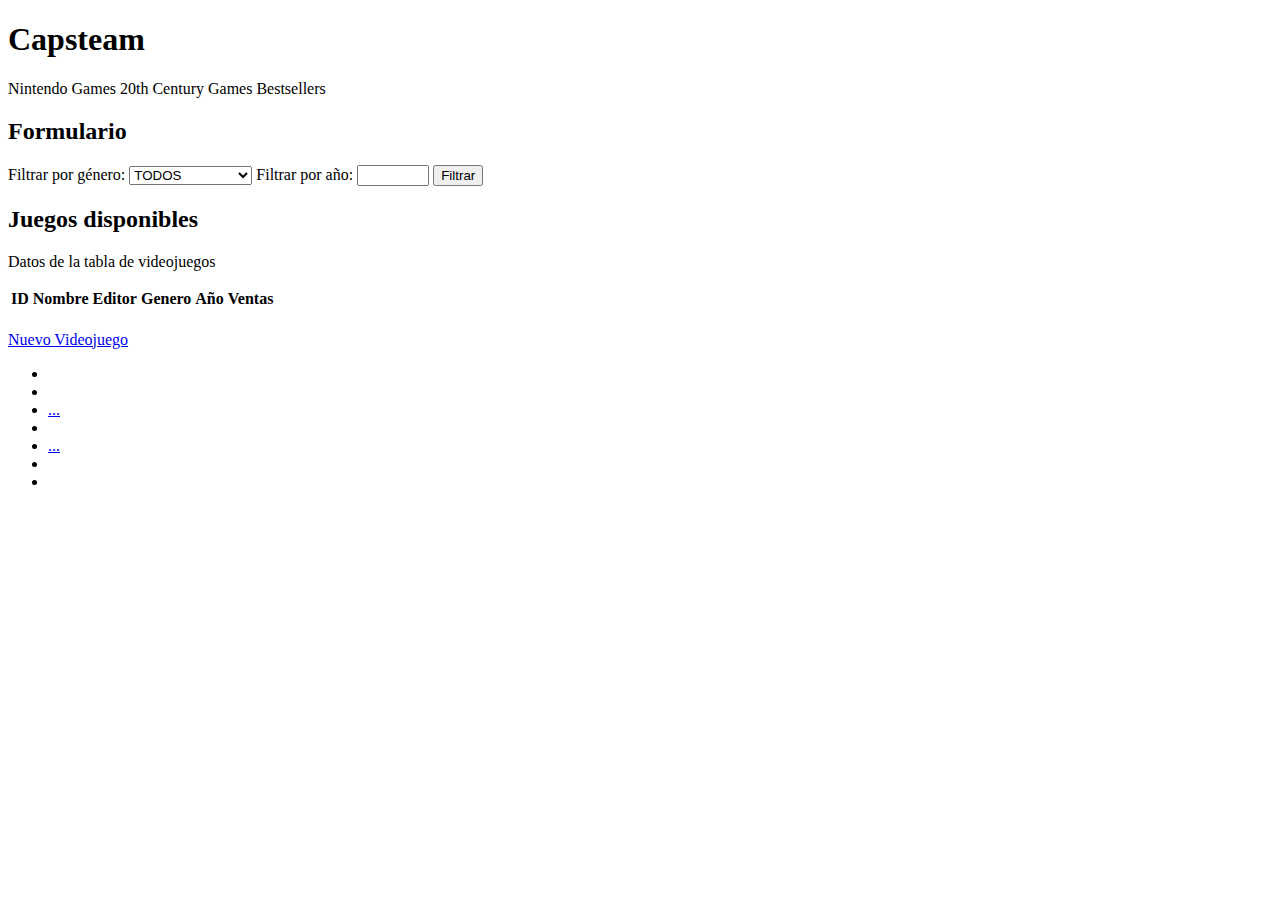
==== CapSteam/src/main/resources/templates/bestsellers.html @ d52b7f1e "Bestsellers + fixed pagination for everything" ====
<!DOCTYPE html>
<html xmlns:th="http://www.thymeleaf.org">
<head>
<meta charset="UTF-8">
<link rel="stylesheet" th:href="@{/css/bootstrap.css}" />
<link rel="stylesheet" th:href="@{/css/custom.css}" />

<title>CapSteam-Grupo 4</title>
</head>
<body>

	<div class="container">

		<h1>
			Capsteam<br />
		</h1>
		<div class="button-group">
			<a th:href="@{/videogame/nintendoGames}" class="btn custom-btn">Nintendo Games</a>
			<a th:href="@{/videogame/sigloXX}" class="btn custom-btn">20th Century Games</a>
			<a th:href="@{/videogame/bestsellers}" class="btn custom-btn">Bestsellers</a>
		</div>
		<h2>Formulario</h2>
		<div class="filter-box">
			<form th:action="@{/videogame}" method="get">
				<label for="genre">Filtrar por género:</label>
				<select name="genre" id="genre">
					<option value="">TODOS</option>
					<option value="ACTION" th:selected="${selectedGenre == 'ACTION'}">ACTION</option>
					<option value="SPORTS" th:selected="${selectedGenre == 'SPORTS'}">SPORTS</option>
					<option value="MISC" th:selected="${selectedGenre == 'MISC'}">MISC</option>
					<option value="ROLE_PLAYING" th:selected="${selectedGenre == 'ROLE_PLAYING'}">ROLE_PLAYING</option>
					<option value="SHOOTER" th:selected="${selectedGenre == 'SHOOTER'}">SHOOTER</option>
				</select>
				<label for="year">Filtrar por año:</label>
				<input type="number" id="year" name="year" min="1900" max="2050">

				<button type="submit">Filtrar</button>
			</form>
		</div>

		<h2>Juegos disponibles</h2>

		<p>Datos de la tabla de videojuegos</p>

		<table class="table table-striped">
			<tr>
				<th>ID</th>
				<th>Nombre</th>
				<th>Editor</th>
				<th>Genero</th>
				<th>Año</th>
				<th>Ventas</th>
			</tr>
			<tr th:each="vg : ${vgList}">
				<td th:text="${vg.id}"></td>
				<td th:text="${vg.name}"></td>
				<td th:text="${vg.publisher.name}"></td>
				<td th:text="${vg.genre}"></td>
				<td th:text="${vg.year}"></td>
				<td th:text="${vg.globalSales}"></td>

			</tr>

		</table>
		<p>
			<a href="/videogame/addVideogame" class="btn btn-primary">Nuevo Videojuego</a>
		</p>
	</div>
	<!-- Paginación para todos los juegos -->
	<nav aria-label="Pagination" th:if="${totalPages > 0}">
		<ul class="pagination justify-content-center">
			<li class="page-item" th:classappend="${currentPage == 1} ? 'disabled'">
				<a th:replace="fragments/paging :: paging('/videogame' + ${url}, 1, '<<', 'First Page')"></a>
			</li>
			<li class="page-item font-weight-bold" th:classappend="${currentPage == 1} ? 'disabled'">
				<a th:replace="fragments/paging :: paging('/videogame' + ${url}, ${currentPage - 1}, 'Prev', 'Previous Page')"></a>
			</li>
			<li class="page-item disabled" th:if="${currentPage - 2 > 1}">
				<a class="page-link" href="#">...</a>
			</li>
			<li class="page-item" th:classappend="${page == currentPage} ? 'active'"
				th:each="page : ${#numbers.sequence(currentPage > 2 ? currentPage - 2 : 1, currentPage + 2 < totalPages ? currentPage + 2 : totalPages)}">
				<a th:replace="fragments/paging :: paging('/videogame' + ${url}, ${page}, ${page}, 'Page ' + ${page})"></a>
			</li>
			<li class="page-item disabled" th:if="${currentPage + 2 < totalPages}">
				<a class="page-link" href="#">...</a>
			</li>
			<li class="page-item font-weight-bold" th:classappend="${currentPage == totalPages} ? 'disabled'">
				<a th:replace="fragments/paging :: paging('/videogame' + ${url}, ${currentPage + 1}, 'Next', 'Next Page')"></a>
			</li>
			<li class="page-item" th:classappend="${currentPage == totalPages} ? 'disabled'">
				<a th:replace="fragments/paging :: paging('/videogame' + ${url}, ${totalPages}, '>>', 'Last Page')"></a>
			</li>
		</ul>
	</nav>

</body>
</html>
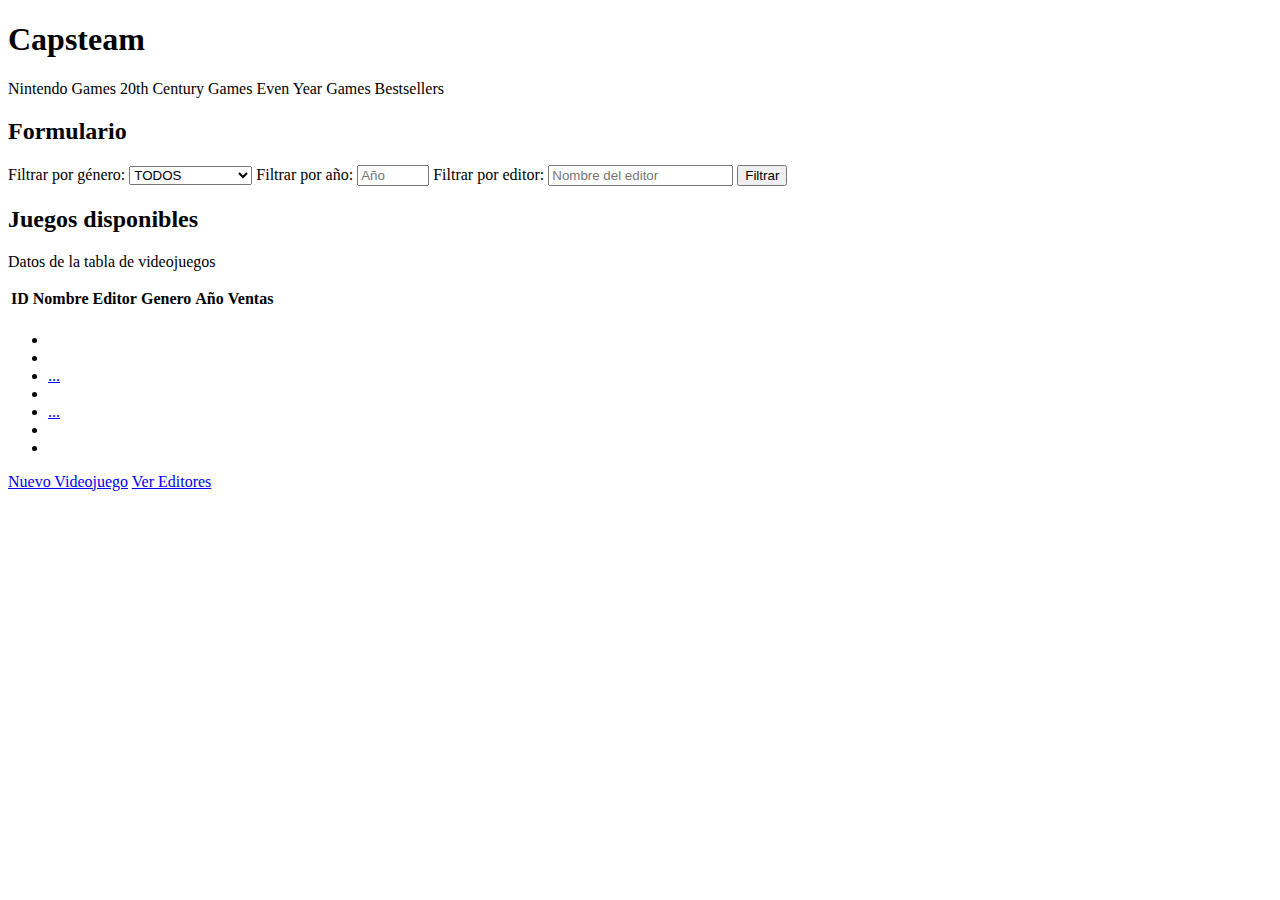
==== commit 31e86974: "Pequeño cambio de una cosa que me di cuenta tarde" ====
--- a/CapSteam/src/main/resources/templates/bestsellers.html
+++ b/CapSteam/src/main/resources/templates/bestsellers.html
@@ -12,16 +12,20 @@
 	<div class="container">
 
 		<h1>
-			Capsteam<br />
+			<a th:href="@{/videogame}" style="text-decoration: none; color: inherit;">
+				Capsteam<br />
+			</a>
 		</h1>
 		<div class="button-group">
 			<a th:href="@{/videogame/nintendoGames}" class="btn custom-btn">Nintendo Games</a>
 			<a th:href="@{/videogame/sigloXX}" class="btn custom-btn">20th Century Games</a>
+			<a th:href="@{/videogame/evenYears}" class="btn custom-btn">Even Year Games</a>
 			<a th:href="@{/videogame/bestsellers}" class="btn custom-btn">Bestsellers</a>
 		</div>
 		<h2>Formulario</h2>
 		<div class="filter-box">
 			<form th:action="@{/videogame}" method="get">
+				<!-- Filtro por género -->
 				<label for="genre">Filtrar por género:</label>
 				<select name="genre" id="genre">
 					<option value="">TODOS</option>
@@ -31,9 +35,16 @@
 					<option value="ROLE_PLAYING" th:selected="${selectedGenre == 'ROLE_PLAYING'}">ROLE_PLAYING</option>
 					<option value="SHOOTER" th:selected="${selectedGenre == 'SHOOTER'}">SHOOTER</option>
 				</select>
+
+				<!-- Filtro por año -->
 				<label for="year">Filtrar por año:</label>
-				<input type="number" id="year" name="year" min="1900" max="2050">
+				<input type="number" id="year" name="year" min="1900" max="2050" placeholder="Año">
 
+				<!-- Filtro por editor (campo de texto) -->
+				<label for="publisher">Filtrar por editor:</label>
+				<input type="text" id="publisher" name="publisherName" placeholder="Nombre del editor" th:value="${selectedPublisher}">
+
+				<!-- Botón de filtrar -->
 				<button type="submit">Filtrar</button>
 			</form>
 		</div>
@@ -62,10 +73,6 @@
 			</tr>
 
 		</table>
-		<p>
-			<a href="/videogame/addVideogame" class="btn btn-primary">Nuevo Videojuego</a>
-		</p>
-	</div>
 	<!-- Paginación para todos los juegos -->
 	<nav aria-label="Pagination" th:if="${totalPages > 0}">
 		<ul class="pagination justify-content-center">
@@ -93,6 +100,11 @@
 			</li>
 		</ul>
 	</nav>
+	<p>
+		<a href="/videogame/addVideogame" class="btn btn-primary">Nuevo Videojuego</a>
+		<a href="/publisher" class="btn btn-primary">Ver Editores</a>
+	</p>
+	</div>
 
 </body>
 </html>
